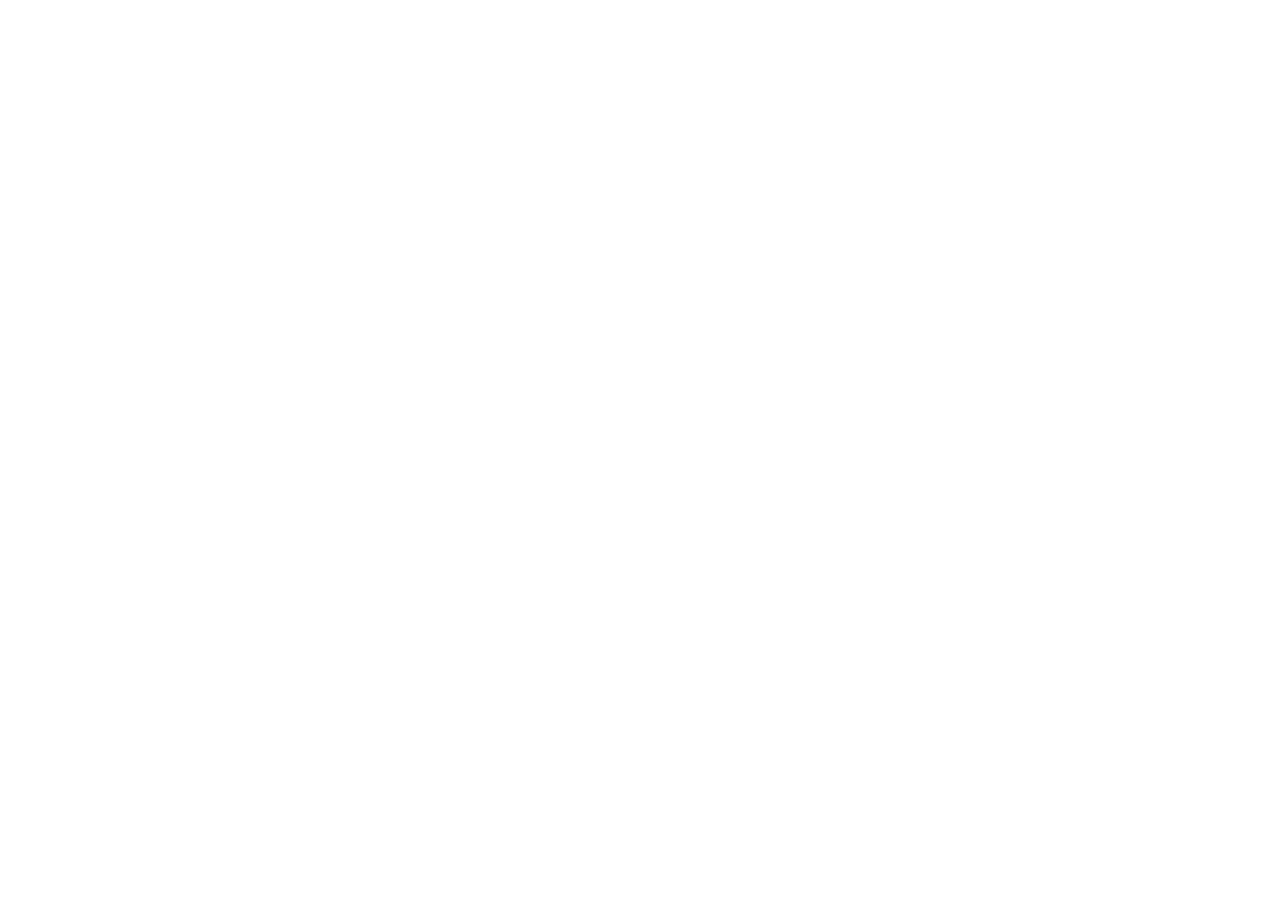
==== barra-de-busqueda/index.html @ f92d1f18 "empezamos barra de búsqueda" ====
<!DOCTYPE html>
<html lang="en">
<head>
    <meta charset="UTF-8">
    <meta http-equiv="X-UA-Compatible" content="IE=edge">
    <meta name="viewport" content="width=device-width, initial-scale=1.0">
    <title>Barra de busqueda</title>
    <link rel="stylesheet" href="./styles.css">
    <link rel="preconnect" href="https://fonts.googleapis.com">
<link rel="preconnect" href="https://fonts.gstatic.com" crossorigin>
<link href="https://fonts.googleapis.com/css2?family=Anton&family=Poppins&family=Roboto+Slab:wght@300&family=Roboto:wght@500&family=Supermercado+One&family=The+Nautigal&family=Vollkorn+SC&display=swap" rel="stylesheet">
<script defer src="https://use.fontawesome.com/releases/v6.0.0/js/all.js"integrity="sha384-l+HksIGR+lyuyBo1+1zCBSRt6v4yklWu7RbG0Cv+jDLDD9WFcEIwZLHioVB4Wkau" crossorigin="anonymous">
</script>
</head>
<body>
    

    
    
    <script src="./app.js"></script>
</body>
</html>
---- barra-de-busqueda/styles.css ----
body{
    font-family: 'Poppins', sans-serif;
    margin: 0;
    padding: 100px;
    
}

.ckeckbox-container{
    display: block;
    position: relative;
    padding-left: 35px;
    margin-bottom: 10px;
    cursor: pointer;
    font-size:22px;
    user-select: none;
}

.ckeckbox-container input{
    position: absolute;
    opacity: 0;
    width:0;
    height:0;
    cursor: pointer;
    
}

.ckeckbox-container .checkmark{
    position: absolute;
    display: flex;
    align-items: center;
    justify-content: center;
    border-radius: 3px;
    -webkit-border-radius: 3px;
    -moz-border-radius: 3px;
    -ms-border-radius: 3px;
    -o-border-radius: 3px;
    top: 0;
    left: 0;
    width: 25px;
    height: 25px;
    background: rgb(202, 202, 202);
    transition: .3s ease-in-out;
    -webkit-transition: .3s ease-in-out;
    -moz-transition: .3s ease-in-out;
    -ms-transition: .3s ease-in-out;
    -o-transition: .3s ease-in-out;
}

.ckeckbox-container .checkmark.radio{
    position: absolute;
    display: flex;
    align-items: center;
    justify-content: center;
    border-radius: 50%;
    -webkit-border-radius: 50%;
    -moz-border-radius: 50%;
    -ms-border-radius: 50%;
    -o-border-radius: 50%;
    top: 0;
    left: 0;
    width: 25px;
    height: 25px;
    background: rgb(202, 202, 202);
    transition: .3s ease-in-out;
    -webkit-transition: .3s ease-in-out;
    -moz-transition: .3s ease-in-out;
    -ms-transition: .3s ease-in-out;
    -o-transition: .3s ease-in-out;
}

.ckeckbox-container .checkmark .material-icons{
    color:#fff;
    transform: scale(0);
    -webkit-transform: scale(0);
    -moz-transform: scale(0);
    -ms-transform: scale(0);
    -o-transform: scale(0);
    transition: .3s ease-in;
    -webkit-transition: .3s ease-in;
    -moz-transition: .3s ease-in;
    -ms-transition: .3s ease-in;
    -o-transition: .3s ease-in;
}

.ckeckbox-container input:checked ~ .checkmark {
    background: #2196f3;
}

.ckeckbox-container input:checked ~ .checkmark .material-icons{
    transform: scale(1);
    -webkit-transform: scale(1);
    -moz-transform: scale(1);
    -ms-transform: scale(1);
    -o-transform: scale(1);
}

.ckeckbox-container input:checked ~ .checkmark.radio .circle{
    position: absolute;
    border-radius:50%;
    -webkit-border-radius:50%;
    -moz-border-radius:50%;
    -ms-border-radius:50%;
    -o-border-radius:50%;
    top: 6px !important;
    left: 7px !important;
    height:12px;
    width:12px;
    background: #eee;
    transition: .3s ease-in-out ;
    -webkit-transition: .3s ease-in-out ;
    -moz-transition: .3s ease-in-out ;
    -ms-transition: .3s ease-in-out ;
    -o-transition: .3s ease-in-out ;
}
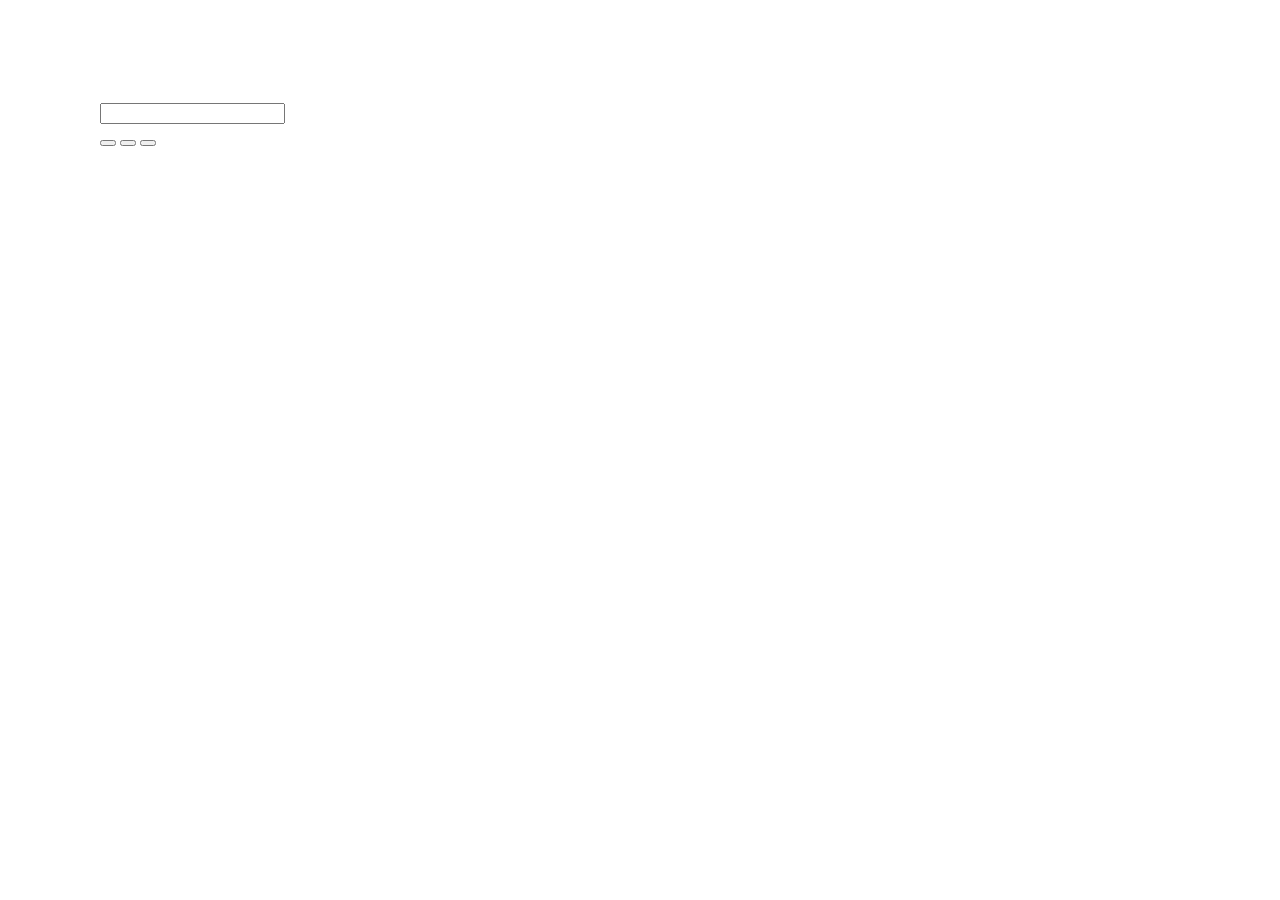
==== commit dd67939c: "botones del buscador creados" ====
--- a/barra-de-busqueda/index.html
+++ b/barra-de-busqueda/index.html
@@ -13,7 +13,25 @@
 </script>
 </head>
 <body>
-    
+    <div class="search-bar">
+        <input type="text">
+        <div class="actions">
+            <button>
+                <span class="material-icons"><i class="fa-solid fa-microphone"></i>
+                </span>
+            </button>
+            <button>
+                <span class="material-icons"><i class="fa-solid fa-qrcode"></i>
+                </span>
+            </button>
+            <button>
+                <span class="material-icons"><i class="fa-solid fa-magnifying-glass"></i></span>
+            </button>
+                
+                
+            
+        </div>
+    </div>
 
     
     
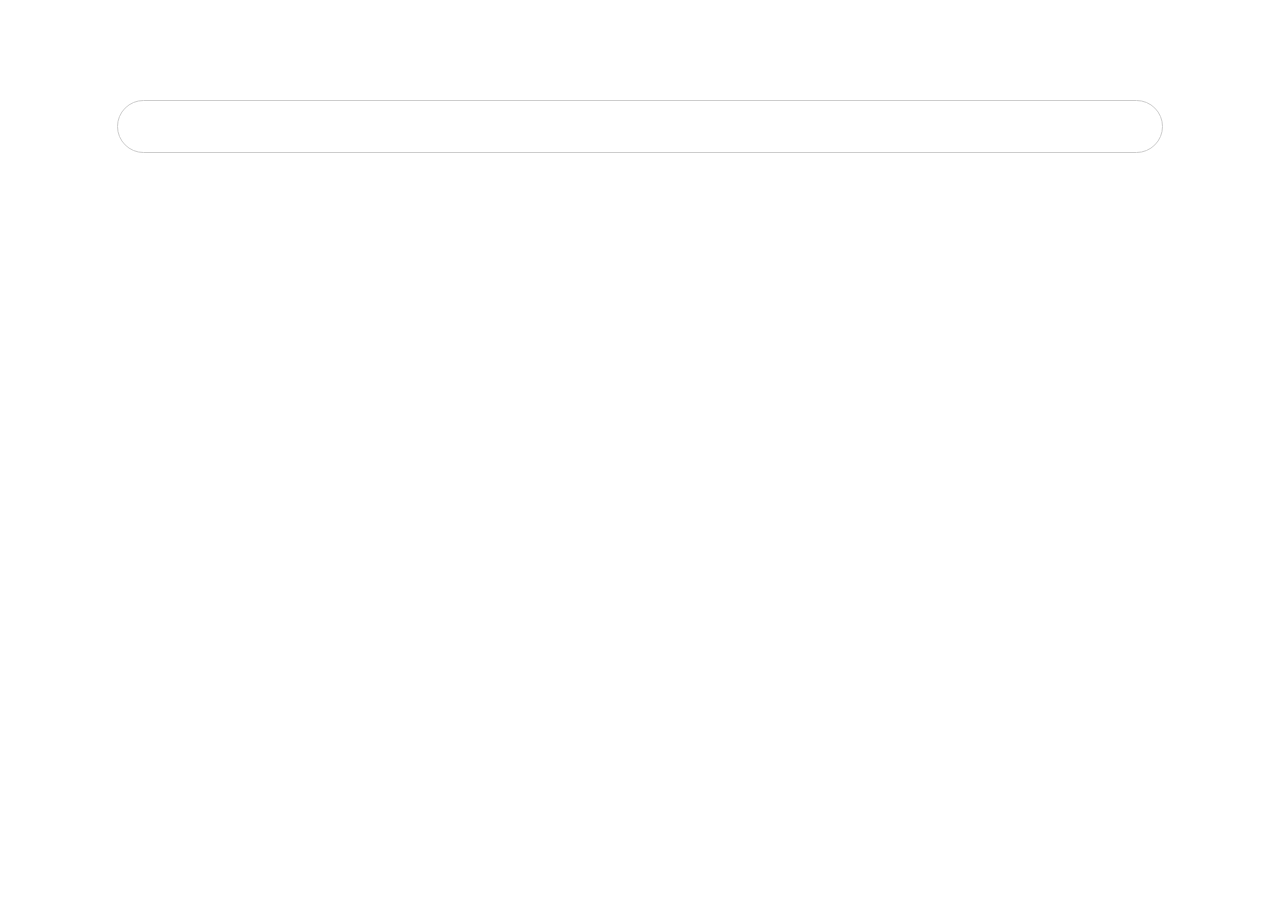
==== commit 3fb30caa: "DOne" ====
--- a/barra-de-busqueda/index.html
+++ b/barra-de-busqueda/index.html
@@ -14,7 +14,7 @@
 </head>
 <body>
     <div class="search-bar">
-        <input type="text">
+        <input type="text" class="text">
         <div class="actions">
             <button>
                 <span class="material-icons"><i class="fa-solid fa-microphone"></i>
@@ -29,7 +29,6 @@
             </button>
                 
                 
-            
         </div>
     </div>
 
--- a/barra-de-busqueda/styles.css
+++ b/barra-de-busqueda/styles.css
@@ -1,118 +1,57 @@
 body{
     font-family: 'Poppins', sans-serif;
-    margin: 0;
-    padding: 100px;
-    
+     
 }
 
-.ckeckbox-container{
-    display: block;
-    position: relative;
-    padding-left: 35px;
-    margin-bottom: 10px;
-    cursor: pointer;
-    font-size:22px;
-    user-select: none;
+.search-bar{
+    border:solid 1px #ccc;
+    width: 80vw;
+    border-radius:30px;
+    -webkit-border-radius:30px;
+    -moz-border-radius:30px;
+    -ms-border-radius:30px;
+    -o-border-radius:30px;
+    display: flex;
+    align-items: center;
+    padding: 5px 10px;
+    margin:100px auto;
+    transition: ease-in .3s;
+    -webkit-transition: ease-in .3s;
+    -moz-transition: ease-in .3s;
+    -ms-transition: ease-in .3s;
+    -o-transition: ease-in .3s;
 }
 
-.ckeckbox-container input{
-    position: absolute;
-    opacity: 0;
-    width:0;
-    height:0;
-    cursor: pointer;
-    
+.search-bar:focus-within{
+    border: solid 1px #aaa;
+    box-shadow:0 2px 5px rgba(0,0,0,0.2);
 }
 
-.ckeckbox-container .checkmark{
-    position: absolute;
-    display: flex;
-    align-items: center;
-    justify-content: center;
-    border-radius: 3px;
-    -webkit-border-radius: 3px;
-    -moz-border-radius: 3px;
-    -ms-border-radius: 3px;
-    -o-border-radius: 3px;
-    top: 0;
-    left: 0;
-    width: 25px;
-    height: 25px;
-    background: rgb(202, 202, 202);
-    transition: .3s ease-in-out;
-    -webkit-transition: .3s ease-in-out;
-    -moz-transition: .3s ease-in-out;
-    -ms-transition: .3s ease-in-out;
-    -o-transition: .3s ease-in-out;
+.search-bar input.text{
+    border:none;
+    outline:none;
+    padding:10px;
+    flex:1;
+
+    font-size:18px;
 }
 
-.ckeckbox-container .checkmark.radio{
-    position: absolute;
-    display: flex;
-    align-items: center;
-    justify-content: center;
-    border-radius: 50%;
-    -webkit-border-radius: 50%;
-    -moz-border-radius: 50%;
-    -ms-border-radius: 50%;
-    -o-border-radius: 50%;
-    top: 0;
-    left: 0;
-    width: 25px;
-    height: 25px;
-    background: rgb(202, 202, 202);
-    transition: .3s ease-in-out;
-    -webkit-transition: .3s ease-in-out;
-    -moz-transition: .3s ease-in-out;
-    -ms-transition: .3s ease-in-out;
-    -o-transition: .3s ease-in-out;
+.search-bar .actions{
+    display:flex;
+    gap:5px;
 }
 
-.ckeckbox-container .checkmark .material-icons{
-    color:#fff;
-    transform: scale(0);
-    -webkit-transform: scale(0);
-    -moz-transform: scale(0);
-    -ms-transform: scale(0);
-    -o-transform: scale(0);
-    transition: .3s ease-in;
-    -webkit-transition: .3s ease-in;
-    -moz-transition: .3s ease-in;
-    -ms-transition: .3s ease-in;
-    -o-transition: .3s ease-in;
+.search-bar .actions button{
+    border:none !important;
+    outline:none;
+    background: none !important;
+    cursor: pointer;
+    color:#999;
+    transition: ease-in .3s;
+
 }
 
-.ckeckbox-container input:checked ~ .checkmark {
-    background: #2196f3;
+.search-bar .actions button:hover{
+    color:#228999fe;
+
 }
-
-.ckeckbox-container input:checked ~ .checkmark .material-icons{
-    transform: scale(1);
-    -webkit-transform: scale(1);
-    -moz-transform: scale(1);
-    -ms-transform: scale(1);
-    -o-transform: scale(1);
-}
-
-.ckeckbox-container input:checked ~ .checkmark.radio .circle{
-    position: absolute;
-    border-radius:50%;
-    -webkit-border-radius:50%;
-    -moz-border-radius:50%;
-    -ms-border-radius:50%;
-    -o-border-radius:50%;
-    top: 6px !important;
-    left: 7px !important;
-    height:12px;
-    width:12px;
-    background: #eee;
-    transition: .3s ease-in-out ;
-    -webkit-transition: .3s ease-in-out ;
-    -moz-transition: .3s ease-in-out ;
-    -ms-transition: .3s ease-in-out ;
-    -o-transition: .3s ease-in-out ;
-}
-
-
-
-
